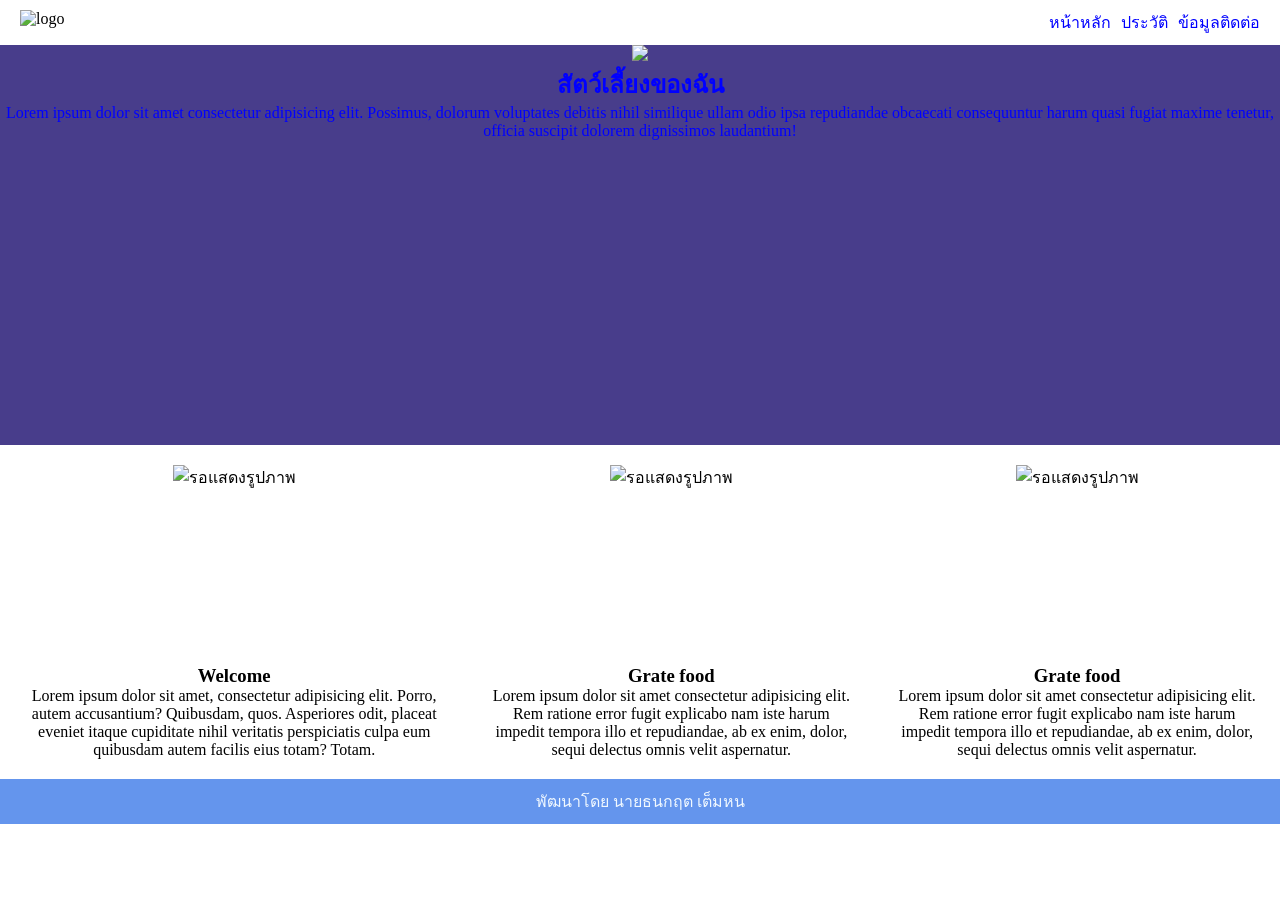
==== index.html @ 77ae5693 "first cpmmit" ====
<!DOCTYPE html>
<html lang="en">
<head>
    <meta charset="UTF-8">
    <meta name="viewport" content="width=device-width, initial-scale=1.0">
    <title>portfolio</title>
    <link rel="stylesheet"href="css/style.css">
</head>
<body>
    <nav>
        <div class="logo">
            <img src="assets/logo.png" alt="logo">
        </div>
        <ul class="menu">
            <li><a href="#">หน้าหลัก</a></li>
            <li><a href="#">ประวัติ</a></li>
            <li><a href="content.html">ข้อมูลติดต่อ</a></li>
        </ul>
        
    </nav>
    <section class="banner">
        <div class="banner-info">
            <img src="https://encrypted-tbn0.gstatic.com/images?q=tbn:ANd9GcT74p0-GFNquBzzGLN9SazH22Wrus46aPPqYQ&s">
            <h1>สัตว์เลี้ยงของฉัน</h1>
            <p>Lorem ipsum dolor sit amet consectetur adipisicing elit. Possimus, dolorum voluptates debitis nihil similique ullam odio ipsa repudiandae obcaecati consequuntur harum quasi fugiat maxime tenetur, officia suscipit dolorem dignissimos laudantium!</p>
        </div>
    </section>
    <main>
        <div>
            <img src="" alt="รอแสดงรูปภาพ">
            <h3>Welcome</h3>
            <p>Lorem ipsum dolor sit amet, consectetur adipisicing elit. Porro, autem accusantium? Quibusdam, quos. Asperiores odit, placeat eveniet itaque cupiditate nihil veritatis perspiciatis culpa eum quibusdam autem facilis eius totam? Totam.</p>
        </div>
        <div>
             <img src="https://en.wikipedia.org/wiki/Cat" alt="รอแสดงรูปภาพ">
            <h3>Grate food</h3>
            <p>Lorem ipsum dolor sit amet consectetur adipisicing elit. Rem ratione error fugit explicabo nam iste harum impedit tempora illo et repudiandae, ab ex enim, dolor, sequi delectus omnis velit aspernatur.</p>
        </div> 
         <div>
             <img src="https://www.nationalgeographic.com/animals/mammals/facts/domestic-cat" alt="รอแสดงรูปภาพ">
             <h3>Grate food</h3>
             <p>Lorem ipsum dolor sit amet consectetur adipisicing elit. Rem ratione error fugit explicabo nam iste harum impedit tempora illo et repudiandae, ab ex enim, dolor, sequi delectus omnis velit aspernatur.</p>
            </div>
    </main>
    <footer>
        <p>พัฒนาโดย นายธนกฤต เต็มหน</p>
    </footer>        

    
</body>
</html>
---- css/style.css ----
*{
    margin: 0;
    padding: 0;
    box-sizing: border-box;
}

nav{
    display: flex;
    justify-content: space-between;
    padding: 10px 20px;

}
.menu{
    display: flex;
    list-style: none;


}

.menu li{
    margin-left: 10px;
}
.menu li a{
    text-decoration: none;
    color: blue;
}
section.banner{
    background-color: darkslateblue;
    height: 400px;
    display: flex;
    justify-content: center;
    text-align: center;
}
.banner .banner-info{
    color: blue;
    text-align: center;
}
main{
    display: flex;

}

main div{
    padding: 20px;
    justify-content: center;
    text-align: center;
}

main div img{
    width: auto;
    min-height: 200px;
}

footer{
    background-color: cornflowerblue;
    color: aliceblue;
    text-align: center;
    padding: 10px;
}
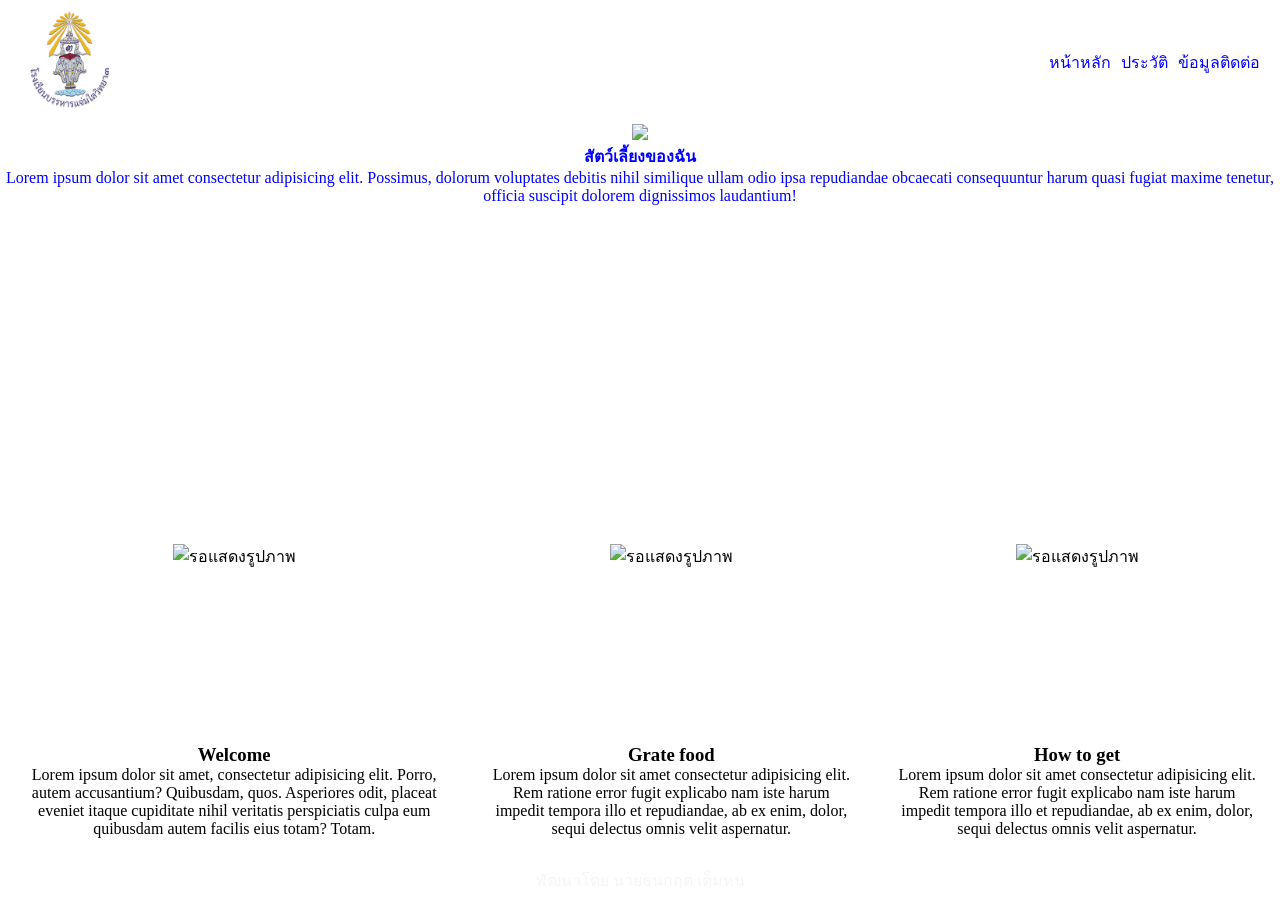
==== commit 0a199fca: "20/07/69" ====
--- a/index.html
+++ b/index.html
@@ -9,36 +9,36 @@
 <body>
     <nav>
         <div class="logo">
-            <img src="assets/logo.png" alt="logo">
+            <img src="img/โลโก้โรงเรียนบรรหาร.png" alt="logo">
         </div>
         <ul class="menu">
-            <li><a href="#">หน้าหลัก</a></li>
-            <li><a href="#">ประวัติ</a></li>
+            <li><a href="index.html">หน้าหลัก</a></li>
+            <li><a href="education.html">ประวัติ</a></li>
             <li><a href="content.html">ข้อมูลติดต่อ</a></li>
         </ul>
         
     </nav>
     <section class="banner">
         <div class="banner-info">
-            <img src="https://encrypted-tbn0.gstatic.com/images?q=tbn:ANd9GcT74p0-GFNquBzzGLN9SazH22Wrus46aPPqYQ&s">
-            <h1>สัตว์เลี้ยงของฉัน</h1>
+            <img src="https://encrypted-tbn0.gstatic.com/images?q=tbn:ANd9GcQnR7LIgMXoL_qKHvQKKEkRCRZ7fCmMRCGg6ItwMjaiNA&s=10">
+            <h4>สัตว์เลี้ยงของฉัน</h4>
             <p>Lorem ipsum dolor sit amet consectetur adipisicing elit. Possimus, dolorum voluptates debitis nihil similique ullam odio ipsa repudiandae obcaecati consequuntur harum quasi fugiat maxime tenetur, officia suscipit dolorem dignissimos laudantium!</p>
         </div>
     </section>
     <main>
         <div>
-            <img src="" alt="รอแสดงรูปภาพ">
+            <img src="https://static.vecteezy.com/system/resources/thumbnails/057/534/588/small/welcome-message-with-green-leaves-a-warm-and-eco-friendly-greeting-photo.jpg" alt="รอแสดงรูปภาพ">
             <h3>Welcome</h3>
             <p>Lorem ipsum dolor sit amet, consectetur adipisicing elit. Porro, autem accusantium? Quibusdam, quos. Asperiores odit, placeat eveniet itaque cupiditate nihil veritatis perspiciatis culpa eum quibusdam autem facilis eius totam? Totam.</p>
         </div>
         <div>
-             <img src="https://en.wikipedia.org/wiki/Cat" alt="รอแสดงรูปภาพ">
+             <img src="https://encrypted-tbn0.gstatic.com/images?q=tbn:ANd9GcSVEsSGeIXNsy738AX-pE15sRAKJDkQeHA1AHrijVkvaP8Ol3vGh-88KHg&s=10" alt="รอแสดงรูปภาพ">
             <h3>Grate food</h3>
             <p>Lorem ipsum dolor sit amet consectetur adipisicing elit. Rem ratione error fugit explicabo nam iste harum impedit tempora illo et repudiandae, ab ex enim, dolor, sequi delectus omnis velit aspernatur.</p>
         </div> 
          <div>
-             <img src="https://www.nationalgeographic.com/animals/mammals/facts/domestic-cat" alt="รอแสดงรูปภาพ">
-             <h3>Grate food</h3>
+             <img src="https://encrypted-tbn0.gstatic.com/images?q=tbn:ANd9GcQy36wBzWGPN9Kv8bL8t7i1D6VEpOaqCKCiGHa3opX4_DuRyy_lqBZrt-M&s=10" alt="รอแสดงรูปภาพ">
+             <h3>How to get </h3>
              <p>Lorem ipsum dolor sit amet consectetur adipisicing elit. Rem ratione error fugit explicabo nam iste harum impedit tempora illo et repudiandae, ab ex enim, dolor, sequi delectus omnis velit aspernatur.</p>
             </div>
     </main>
--- a/css/style.css
+++ b/css/style.css
@@ -8,8 +8,15 @@
     display: flex;
     justify-content: space-between;
     padding: 10px 20px;
+    align-items: center;
 
 }
+
+.logo img{
+    width: 100px;
+    height: auto;
+}
+
 .menu{
     display: flex;
     list-style: none;
@@ -25,7 +32,7 @@
     color: blue;
 }
 section.banner{
-    background-color: darkslateblue;
+    background-color: rgb(255, 255, 255);
     height: 400px;
     display: flex;
     justify-content: center;
@@ -52,8 +59,9 @@
 }
 
 footer{
-    background-color: cornflowerblue;
-    color: aliceblue;
+    background-color:white;
+    color: whitesmoke;
     text-align: center;
     padding: 10px;
+
 }
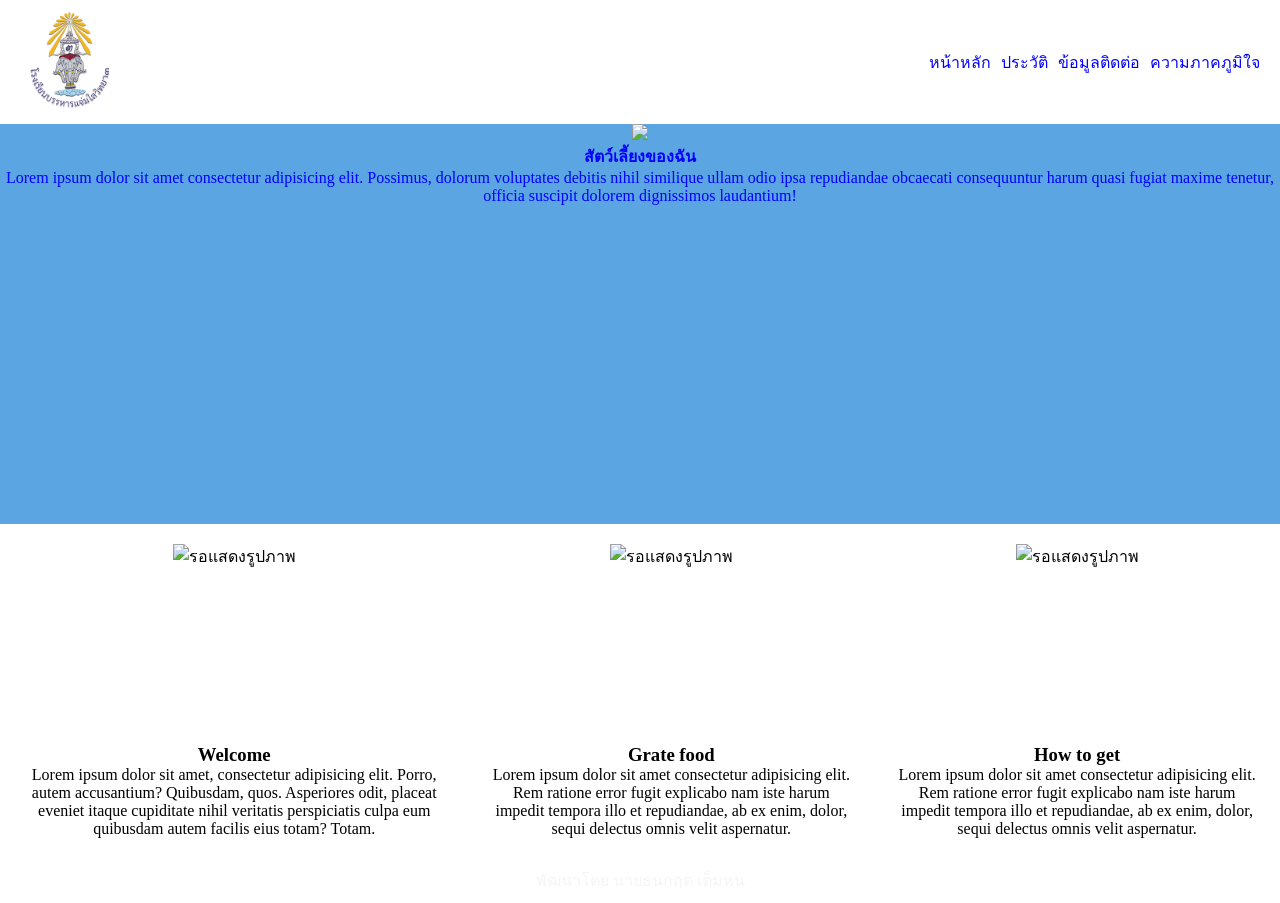
==== commit a6f67d75: "21/07/69" ====
--- a/index.html
+++ b/index.html
@@ -15,6 +15,7 @@
             <li><a href="index.html">หน้าหลัก</a></li>
             <li><a href="education.html">ประวัติ</a></li>
             <li><a href="content.html">ข้อมูลติดต่อ</a></li>
+            <li><a href="activity.html">ความภาคภูมิใจ</a></li>
         </ul>
         
     </nav>
--- a/css/style.css
+++ b/css/style.css
@@ -32,7 +32,7 @@
     color: blue;
 }
 section.banner{
-    background-color: rgb(255, 255, 255);
+    background-color: rgb(90, 165, 226);
     height: 400px;
     display: flex;
     justify-content: center;
